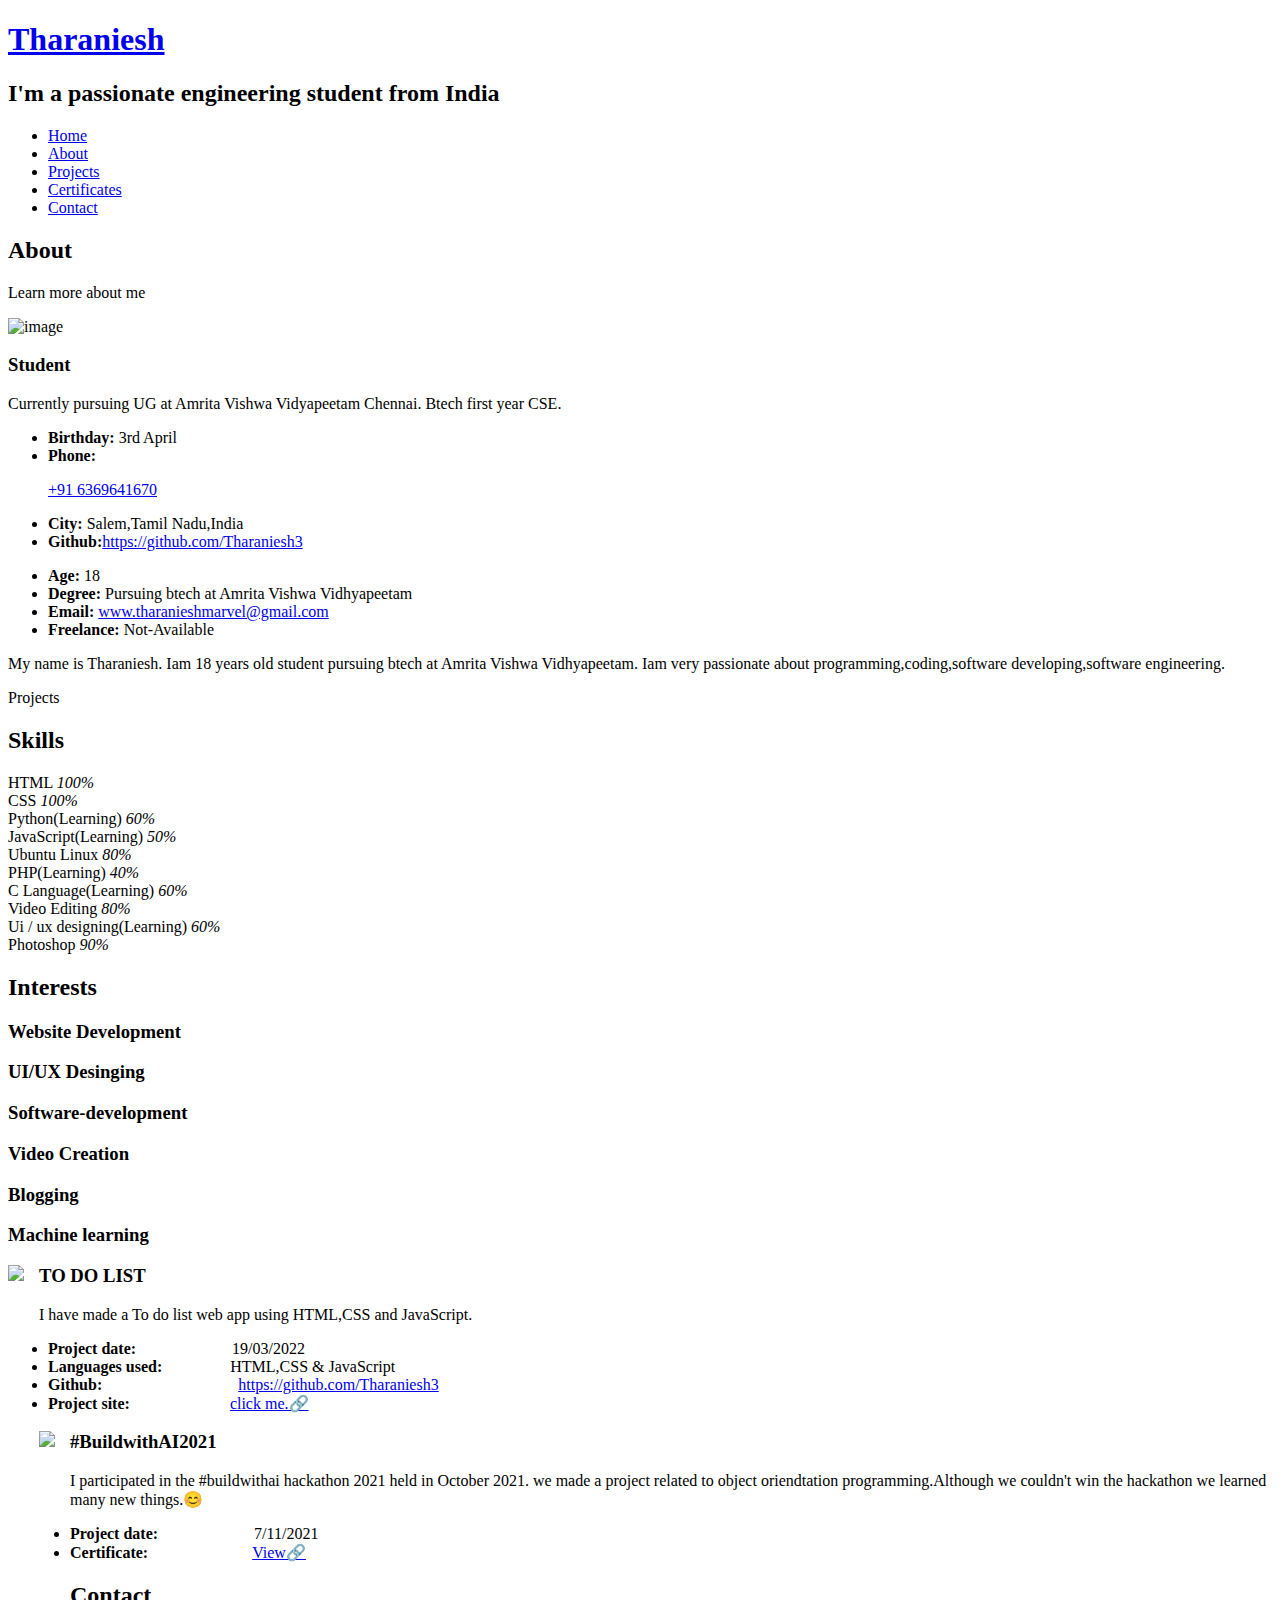
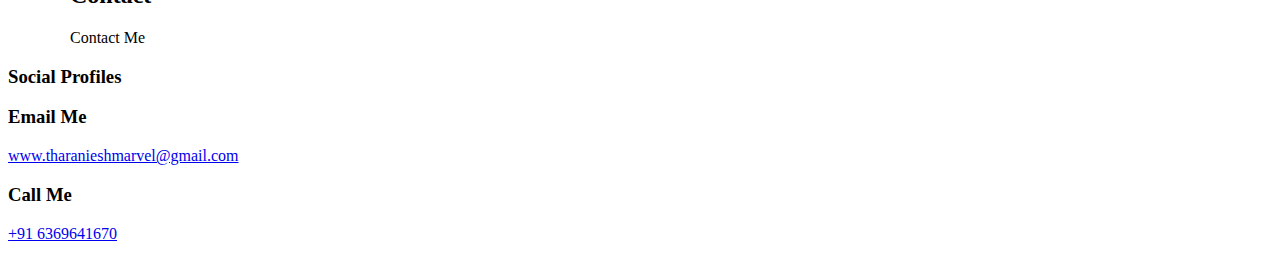
==== index.html @ e460c402 "Update index.html" ====
<!DOCTYPE html>
<html lang="en">
<head>
  <meta charset="utf-8">
  <meta content="width=device-width, initial-scale=1.0" name="viewport">
  <meta name="viewport" content="width=device-width, initial-scale=1">
  <title>Tharaniesh</title>
  <meta content="" name="description">
  <meta content="" name="keywords">
  <!-- Favicons -->
  <link href="assets/img/me.png" rel="icon">
  <link href="assets/img/me.png" rel="apple-touch-icon">
  <!-- Google Fonts -->
  <link href="https://fonts.googleapis.com/css?family=Open+Sans:300,300i,400,400i,600,600i,700,700i|Raleway:300,300i,400,400i,500,500i,600,600i,700,700i|Poppins:300,300i,400,400i,500,500i,600,600i,700,700i" rel="stylesheet">
  <!-- Vendor CSS Files -->
  <link href="assets/vendor/bootstrap/css/bootstrap.min.css" rel="stylesheet">
  <link href="assets/vendor/bootstrap-icons/bootstrap-icons.css" rel="stylesheet">
  <link href="assets/vendor/boxicons/css/boxicons.min.css" rel="stylesheet">
  <link href="assets/vendor/glightbox/css/glightbox.min.css" rel="stylesheet">
  <link href="assets/vendor/remixicon/remixicon.css" rel="stylesheet">
  <link href="assets/vendor/swiper/swiper-bundle.min.css" rel="stylesheet">
  <!-- Template Main CSS File -->
  <link href="assets/css/style.css" rel="stylesheet">
</head>
<body>
  <!-- ======= Header ======= -->
  <header id="header">
    <div class="container">
      <h1><a href="index.html">Tharaniesh</a></h1>
     <h2>I'm a passionate <span>engineering student</span> from India</h2>
      <nav id="navbar" class="navbar">
        <ul>
          <li><a class="nav-link active" href="#header">Home</a></li>
          <li><a class="nav-link" href="#about">About</a></li>
          <li><a class="nav-link" href="#projects">Projects</a></li>
          <li><a class="nav-link" href="#certificates">Certificates</a></li>
          <li><a class="nav-link" href="#contact">Contact</a></li>
        </ul>
        <i class="bi bi-list mobile-nav-toggle"></i>
      </nav><!-- .navbar -->
      <div class="social-links">
        <a href="https://www.instagram.com/__thaxx__/" class="instagram" target="_blank"><i class="bi bi-instagram"></i></a>
        <a href="https://www.linkedin.com/in/tharaniesh-p-r-1429a3171/8" class="linkedin" target="_blank"><i class="bi bi-linkedin"></i></a>
        <a href="https://mobile.twitter.com/_Tharaniesh_" class="Github" target="_blank"><i class="bi bi-twitter"></i></a>
        <a href="https://github.com/Tharaniesh3" class="Github" target="_blank"><i class="bi bi-github"></i></a>
      </div>
    </div>
  </header><!-- End Header -->
  <!-- ======= About Section ======= -->
  <section id="about" class="about">
    <!-- ======= About Me ======= -->
    <div class="about-me container">
      <div class="section-title">
        <h2>About</h2>
        <p>Learn more about me</p>
      </div>
      <div class="row">
        <div class="col-lg-4" data-aos="fade-right">
          <img src="assets/img/me.png" class="img-fluid" alt="image">
        </div>
        <div class="col-lg-8 pt-4 pt-lg-0 content" data-aos="fade-left">
          <h3>Student</h3>
          <p class="fst-italic">
            Currently pursuing UG at Amrita Vishwa Vidyapeetam Chennai. Btech first year CSE.
          </p>
          <div class="row">
            <div class="col-lg-6">
              <ul>
                <li><i class="bi bi-chevron-right"></i> <strong>Birthday:</strong> <span>3rd April</span></li>
                <li><i class="bi bi-chevron-right"></i> <strong>Phone:</strong> <span><p><a href="tel:+91 6369641670">+91 6369641670</a></p></span></li>
                <li><i class="bi bi-chevron-right"></i> <strong>City:</strong> <span>Salem,Tamil Nadu,India</span></li>
                <li><i class="bi bi-chevron-right"></i> <strong>Github:</strong><a href="https://github.com/Tharaniesh3"  target="_blank">https://github.com/Tharaniesh3</a>
              </ul>
            </div>
            <div class="col-lg-6">
              <ul>
                <li><i class="bi bi-chevron-right"></i> <strong>Age:</strong> <span>18</span></li>
                <li><i class="bi bi-chevron-right"></i> <strong>Degree:</strong> <span>Pursuing btech at Amrita Vishwa Vidhyapeetam</span></li>
                <li><i class="bi bi-chevron-right"></i> <strong>Email:</strong> <span><a href="mailto:www.tharanieshmarvel@gmail.com"  target="_blank">www.tharanieshmarvel@gmail.com</a></span></li>
                <li><i class="bi bi-chevron-right"></i> <strong>Freelance:</strong> <span>Not-Available</span></li>
                
                </span></li>
              </ul>
            </div>
          </div>
          <p>
            My name is Tharaniesh. Iam 18 years old student pursuing btech at Amrita Vishwa Vidhyapeetam. Iam very passionate about programming,coding,software developing,software engineering.
          </p>
        </div>
      </div>
    </div><!-- End About Me -->
    <!-- ======= Counts ======= -->
    <div class="counts container">
        <div class="col-lg-3 col-md-6 mt-5 mt-md-0">
          <div class="count-box">
            <i class="bi bi-journal-richtext"></i>
            <span data-purecounter-start="0" data-purecounter-end="2" data-purecounter-duration="1.5" class="purecounter"></span>
            <p>Projects</p>
          </div>
        </div>
      </div>
    </div>
    <div class="skills container">
      <div class="section-title">
        <h2>Skills</h2>
      </div>
      <div class="row skills-content">
        <div class="col-lg-6">
          <div class="progress">
            <span class="skill">HTML <i class="val">100%</i></span>
            <div class="progress-bar-wrap">
              <div class="progress-bar" role="progressbar" aria-valuenow="100" aria-valuemin="0" aria-valuemax="100"></div>
            </div>
          </div>
          <div class="progress">
            <span class="skill">CSS <i class="val">100%</i></span>
            <div class="progress-bar-wrap">
              <div class="progress-bar" role="progressbar" aria-valuenow="100" aria-valuemin="0" aria-valuemax="100"></div>
            </div>
          </div>
          <div class="progress">
            <span class="skill">Python(Learning) <i class="val">60%</i></span>
            <div class="progress-bar-wrap">
              <div class="progress-bar" role="progressbar" aria-valuenow="60" aria-valuemin="0" aria-valuemax="100"></div>
            </div>
          </div>
          <div class="progress">
            <span class="skill">JavaScript(Learning) <i class="val">50%</i></span>
            <div class="progress-bar-wrap">
              <div class="progress-bar" role="progressbar" aria-valuenow="50" aria-valuemin="0" aria-valuemax="100"></div>
            </div>
          </div>
          <div class="progress">
            <span class="skill">Ubuntu Linux <i class="val">80%</i></span>
            <div class="progress-bar-wrap">
              <div class="progress-bar" role="progressbar" aria-valuenow="80" aria-valuemin="0" aria-valuemax="100"></div>
            </div>
          </div>
        </div>
        <div class="col-lg-6">
          <div class="progress">
            <span class="skill">PHP(Learning) <i class="val">40%</i></span>
            <div class="progress-bar-wrap">
              <div class="progress-bar" role="progressbar" aria-valuenow="40" aria-valuemin="0" aria-valuemax="100"></div>
            </div>
          </div>
          <div class="progress">
            <span class="skill">C Language(Learning) <i class="val">60%</i></span>
            <div class="progress-bar-wrap">
              <div class="progress-bar" role="progressbar" aria-valuenow="60" aria-valuemin="0" aria-valuemax="100"></div>
            </div>
          </div>

          <div class="progress">
            <span class="skill">Video Editing <i class="val">80%</i></span>
            <div class="progress-bar-wrap">
              <div class="progress-bar" role="progressbar" aria-valuenow="80" aria-valuemin="0" aria-valuemax="100"></div>
            </div>
          </div>
          <div class="progress">
            <span class="skill">Ui / ux designing(Learning) <i class="val">60%</i></span>
            <div class="progress-bar-wrap">
              <div class="progress-bar" role="progressbar" aria-valuenow="60" aria-valuemin="0" aria-valuemax="100"></div>
            </div>
          </div>
          <div class="progress">
            <span class="skill">Photoshop <i class="val">90%</i></span>
            <div class="progress-bar-wrap">
              <div class="progress-bar" role="progressbar" aria-valuenow="90" aria-valuemin="0" aria-valuemax="100"></div>
            </div>
          </div>
        </div>
      </div>
    </div>
    <div class="interests container">
      <div class="section-title">
        <h2>Interests</h2>
      </div>
      <div class="row">
        <div class="col-lg-3 col-md-4">
          <div class="icon-box">
            <h3>Website Development</h3>
          </div>
        </div>
        <div class="col-lg-3 col-md-4 mt-4 mt-md-0">
          <div class="icon-box">
            <h3>UI/UX Desinging</h3>
          </div>
        </div>
        <div class="col-lg-3 col-md-4 mt-4 mt-md-0">
          <div class="icon-box">
            <h3>Software-development</h3>
          </div>
        </div>
        <div class="col-lg-3 col-md-4 mt-4 mt-lg-0">
          <div class="icon-box">
            <h3>Video Creation</h3>
          </div>
        </div>
        <div class="col-lg-3 col-md-4 mt-4">
          <div class="icon-box">
           
            <h3>Blogging</h3>
          </div>
        </div>
        <div class="col-lg-3 col-md-4 mt-4">
          <div class="icon-box">
            <h3>Machine learning</h3>
          </div>
        </div>
    </div><!-- End Interests -->
  </section>
  <section id="projects" class="projects">
      
    <div class="pro1">
      <img style="float: left; margin: 0px 15px 15px 0px;" src="assets/img/portfolio/Screenshot (1220) - Copy.png" height="200">
      <div class="col-lg-8 pt-4 pt-lg-0 content" data-aos="fade-left">
        <h3 class="titles">TO DO LIST</h3>
        <p>
          I have made a To do list web app using HTML,CSS and JavaScript.
        </p>
        <div class="row">
          <div class="col-lg-6">
            <ul>
              <li><strong>Project date:&nbsp; &nbsp; &nbsp; &nbsp; &nbsp; &nbsp; &nbsp; &nbsp; &nbsp; &nbsp; &nbsp; &nbsp;</strong> <span>19/03/2022</span></li>
              <li> <strong>Languages used: &nbsp; &nbsp; &nbsp; &nbsp; &nbsp; &nbsp; &nbsp; &nbsp;</strong> <span>HTML,CSS & JavaScript</span></li>
              <li> <strong>Github:&nbsp; &nbsp; &nbsp; &nbsp; &nbsp; &nbsp; &nbsp; &nbsp; &nbsp; &nbsp; &nbsp; &nbsp;&nbsp;&nbsp;&nbsp;&nbsp;&nbsp;&nbsp;&nbsp;&nbsp;&nbsp;&nbsp; </strong><a href="https://github.com/Tharaniesh3?tab=repositories" target="_blank">https://github.com/Tharaniesh3</a>
              <li> <strong>Project site:&nbsp; &nbsp; &nbsp; &nbsp; &nbsp; &nbsp; &nbsp; &nbsp; &nbsp; &nbsp; &nbsp;&nbsp;&nbsp;&nbsp; </strong><a href="https://tharaniesh3.github.io/To-Do-List/"  target="_blank">click me.🔗</a>
            </ul>
          </div>
        </div>
      </div>
    </div>
  </div>
  </section>
  <section id="certificates" class="certificates">
      
    <div class="pro1">
      <img style="float: left; margin: 0px 15px 15px 0px;" src="https://media-exp1.licdn.com/dms/image/C5622AQGD-vEp2nHPyA/feedshare-shrink_2048_1536/0/1647862247785?e=1651708800&v=beta&t=X2GbBbAq9dBsAeP7bjwrEmfWK5lwknw88uWRy8SA3e0" height="200">
      <div class="col-lg-8 pt-4 pt-lg-0 content" data-aos="fade-left">
        <h3 class="titles">#BuildwithAI2021</h3>
        <p>
          I participated in the #buildwithai hackathon 2021 held in October 2021. we made a project related to object oriendtation programming.Although we couldn't win the hackathon we learned many new things.😊
        </p>
        <div class="row">
          <div class="col-lg-6">
            <ul>
              <li><strong>Project date:&nbsp; &nbsp; &nbsp; &nbsp; &nbsp; &nbsp; &nbsp; &nbsp; &nbsp; &nbsp; &nbsp; &nbsp;</strong> <span>7/11/2021</span></li>
              <li> <strong>Certificate:&nbsp; &nbsp; &nbsp; &nbsp; &nbsp; &nbsp; &nbsp; &nbsp; &nbsp; &nbsp; &nbsp;&nbsp;&nbsp;&nbsp;&nbsp;&nbsp;</strong><a href="https://media-exp1.licdn.com/dms/image/C5622AQGD-vEp2nHPyA/feedshare-shrink_2048_1536/0/1647862247785?e=1651708800&v=beta&t=X2GbBbAq9dBsAeP7bjwrEmfWK5lwknw88uWRy8SA3e0">View🔗</a>
            </ul>
          </div>
        </div>
      </div>
    </div>
  </div>
</section>
   
  
  <!-- ======= Contact Section ======= -->
  <section id="contact" class="contact">
    <div class="container">
      <div class="section-title">
        <h2>Contact</h2>
        <p>Contact Me</p>
      </div>
        <div class="col-md-6 mt-4 mt-md-0 d-flex align-items-stretch">
          <div class="info-box">
            <i class="bx bx-share-alt"></i>
            <h3>Social Profiles</h3>
            <div class="social-links">
              <a href="https://www.instagram.com/__thaxx__/" class="instagram" target="_blank"><i class="bi bi-instagram"></i></a>
              <a href="https://www.linkedin.com/in/tharaniesh-p-r-1429a3171/8" class="linkedin" target="_blank"><i class="bi bi-linkedin"></i></a>
              <a href="https://mobile.twitter.com/_Tharaniesh_" class="Github" target="_blank"><i class="bi bi-twitter"></i></a>
              <a href="https://github.com/Tharaniesh3" class="Github" target="_blank"><i class="bi bi-github"></i></a>
            </div>
          </div>
        </div>
        <div class="col-md-6 mt-4 d-flex align-items-stretch">
          <div class="info-box">
            <i class="bx bx-envelope"></i>
            <h3>Email Me</h3>
            <p><a href="mailto:www.tharanieshmarvel@gmail.com"  target="_blank">www.tharanieshmarvel@gmail.com</a></p>
          </div>
        </div>
        <div class="col-md-6 mt-4 d-flex align-items-stretch">
          <div class="info-box">
            <i class="bx bx-phone-call"></i>
            <h3>Call Me</h3>
            <p><a href="tel:+91 6369641670">+91 6369641670</a></p>
          </div>
        </div>
      </div>

  </section><!-- End Contact Section -->
  <!-- Vendor JS Files -->
  <script src="assets/vendor/purecounter/purecounter.js"></script>
  <script src="assets/vendor/bootstrap/js/bootstrap.bundle.min.js"></script>
  <script src="assets/vendor/glightbox/js/glightbox.min.js"></script>
  <script src="assets/vendor/isotope-layout/isotope.pkgd.min.js"></script>
  <script src="assets/vendor/swiper/swiper-bundle.min.js"></script>
  <script src="assets/vendor/waypoints/noframework.waypoints.js"></script>
  <script src="assets/vendor/php-email-form/validate.js"></script>
  <!-- Template Main JS File -->
  <script src="assets/js/main.js"></script>
</body>
</html>
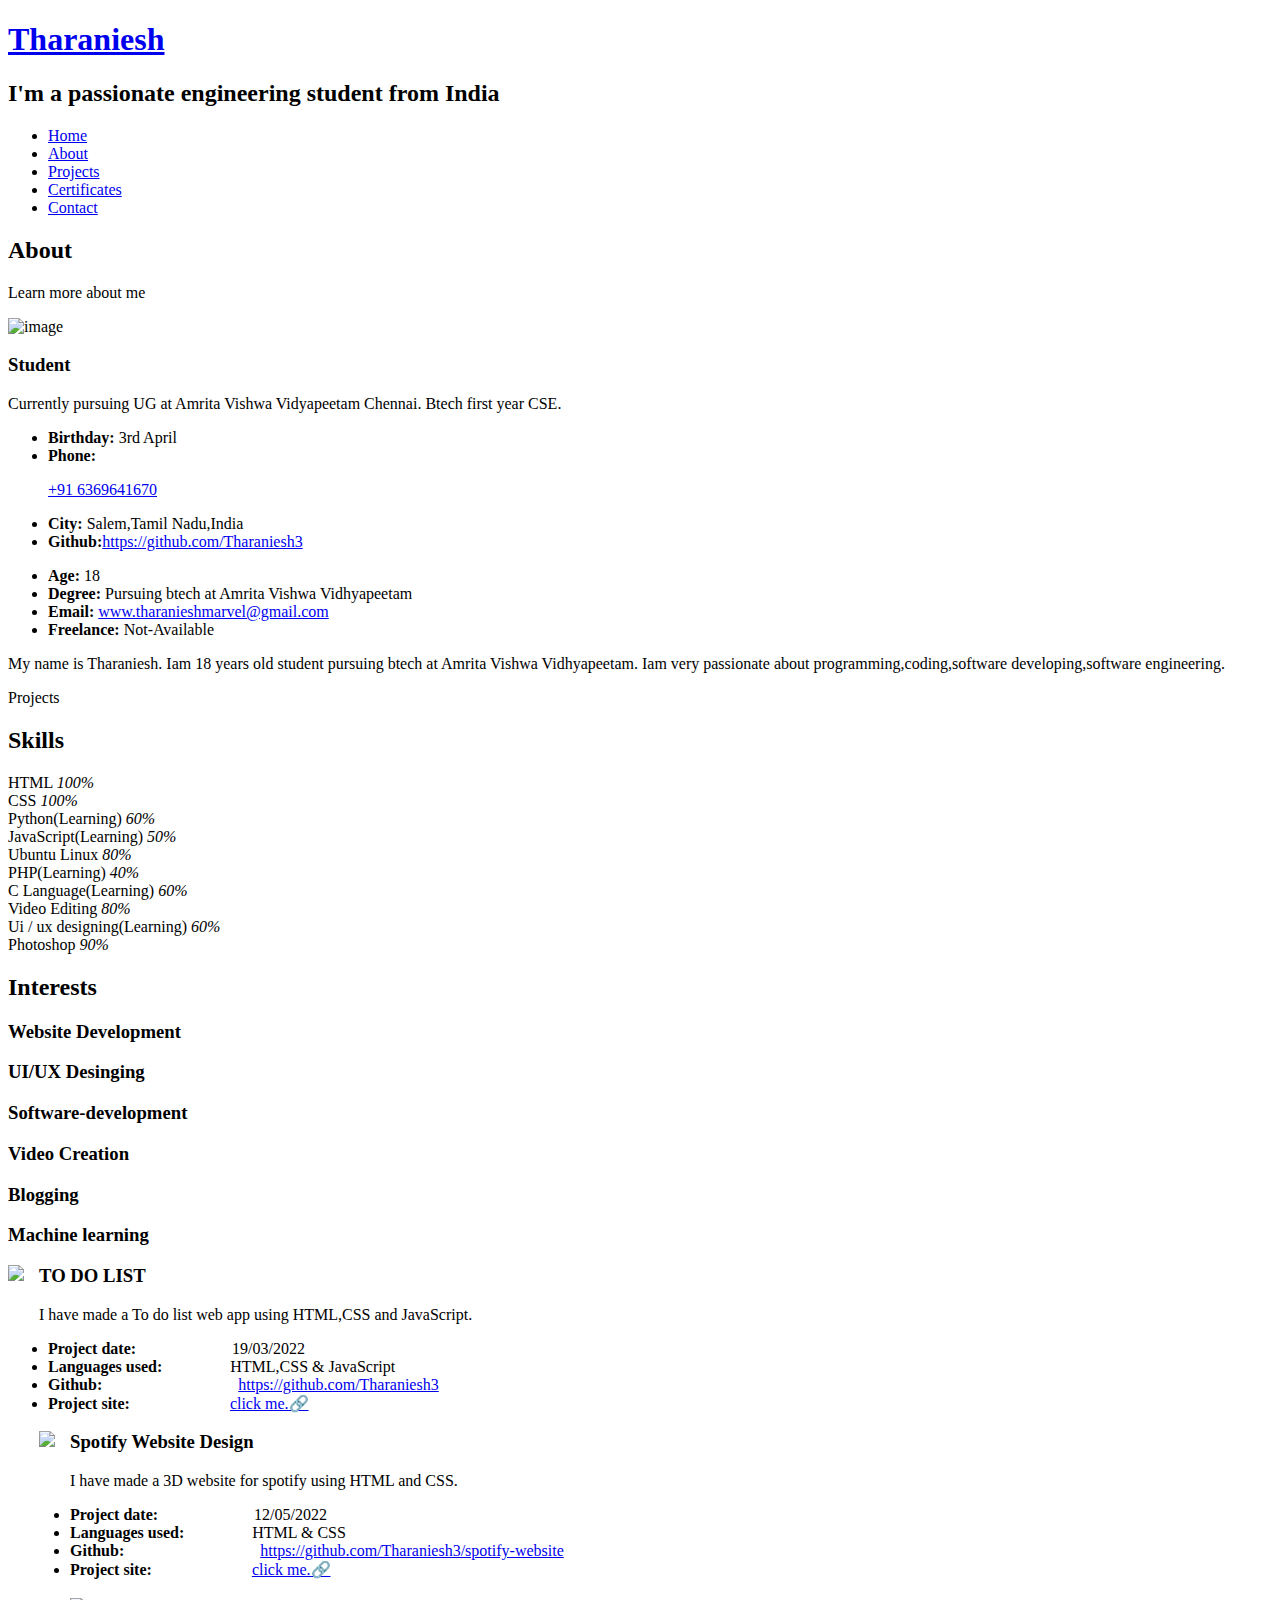
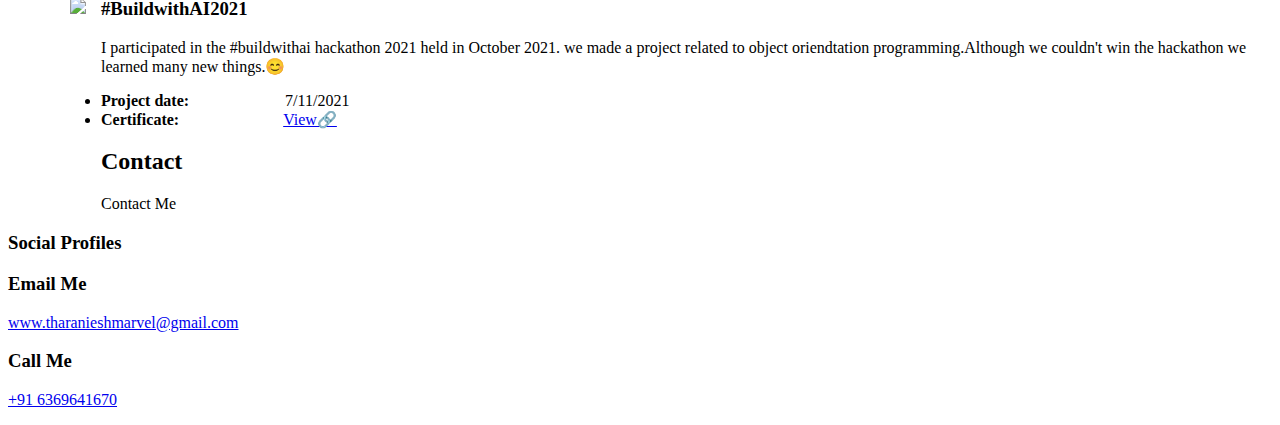
==== commit 4b9c7fc3: "Update index.html" ====
--- a/index.html
+++ b/index.html
@@ -3,7 +3,6 @@
 <head>
   <meta charset="utf-8">
   <meta content="width=device-width, initial-scale=1.0" name="viewport">
-  <meta name="viewport" content="width=device-width, initial-scale=1">
   <title>Tharaniesh</title>
   <meta content="" name="description">
   <meta content="" name="keywords">
@@ -232,11 +231,31 @@
       </div>
     </div>
   </div>
+<div class="pro1">
+      <img style="float: left; margin: 0px 15px 15px 0px;" src="assets/img/portfolio/Screenshot (1220) - Copy.png" height="200">
+      <div class="col-lg-8 pt-4 pt-lg-0 content" data-aos="fade-left">
+        <h3 class="titles">Spotify Website Design</h3>
+        <p>
+          I have made a 3D website for spotify using HTML and CSS.
+        </p>
+        <div class="row">
+          <div class="col-lg-6">
+            <ul>
+              <li><strong>Project date:&nbsp; &nbsp; &nbsp; &nbsp; &nbsp; &nbsp; &nbsp; &nbsp; &nbsp; &nbsp; &nbsp; &nbsp;</strong> <span>12/05/2022</span></li>
+              <li> <strong>Languages used: &nbsp; &nbsp; &nbsp; &nbsp; &nbsp; &nbsp; &nbsp; &nbsp;</strong> <span>HTML & CSS</span></li>
+              <li> <strong>Github:&nbsp; &nbsp; &nbsp; &nbsp; &nbsp; &nbsp; &nbsp; &nbsp; &nbsp; &nbsp; &nbsp; &nbsp;&nbsp;&nbsp;&nbsp;&nbsp;&nbsp;&nbsp;&nbsp;&nbsp;&nbsp;&nbsp; </strong><a href="https://github.com/Tharaniesh3/spotify-website" target="_blank">https://github.com/Tharaniesh3/spotify-website</a>
+              <li> <strong>Project site:&nbsp; &nbsp; &nbsp; &nbsp; &nbsp; &nbsp; &nbsp; &nbsp; &nbsp; &nbsp; &nbsp;&nbsp;&nbsp;&nbsp; </strong><a href="https://tharaniesh3.github.io/spotify-website/#card"  target="_blank">click me.🔗</a>
+            </ul>
+          </div>
+        </div>
+      </div>
+    </div>
+  </div>
   </section>
   <section id="certificates" class="certificates">
       
     <div class="pro1">
-      <img style="float: left; margin: 0px 15px 15px 0px;" src="https://media-exp1.licdn.com/dms/image/C5622AQGD-vEp2nHPyA/feedshare-shrink_2048_1536/0/1647862247785?e=1651708800&v=beta&t=X2GbBbAq9dBsAeP7bjwrEmfWK5lwknw88uWRy8SA3e0" height="200">
+      <img style="float: left; margin: 0px 15px 15px 0px;" src="https://github.com/Tharaniesh3/website/blob/main/assets/img/Certificates/%23buildwithai2022.jpg?raw=true" height="200">
       <div class="col-lg-8 pt-4 pt-lg-0 content" data-aos="fade-left">
         <h3 class="titles">#BuildwithAI2021</h3>
         <p>
@@ -246,7 +265,7 @@
           <div class="col-lg-6">
             <ul>
               <li><strong>Project date:&nbsp; &nbsp; &nbsp; &nbsp; &nbsp; &nbsp; &nbsp; &nbsp; &nbsp; &nbsp; &nbsp; &nbsp;</strong> <span>7/11/2021</span></li>
-              <li> <strong>Certificate:&nbsp; &nbsp; &nbsp; &nbsp; &nbsp; &nbsp; &nbsp; &nbsp; &nbsp; &nbsp; &nbsp;&nbsp;&nbsp;&nbsp;&nbsp;&nbsp;</strong><a href="https://media-exp1.licdn.com/dms/image/C5622AQGD-vEp2nHPyA/feedshare-shrink_2048_1536/0/1647862247785?e=1651708800&v=beta&t=X2GbBbAq9dBsAeP7bjwrEmfWK5lwknw88uWRy8SA3e0">View🔗</a>
+              <li> <strong>Certificate:&nbsp; &nbsp; &nbsp; &nbsp; &nbsp; &nbsp; &nbsp; &nbsp; &nbsp; &nbsp; &nbsp;&nbsp;&nbsp;&nbsp;&nbsp;&nbsp;</strong><a href="https://github.com/Tharaniesh3/website/blob/main/assets/img/Certificates/%23buildwithai2022.jpg?raw=true">View🔗</a>
             </ul>
           </div>
         </div>
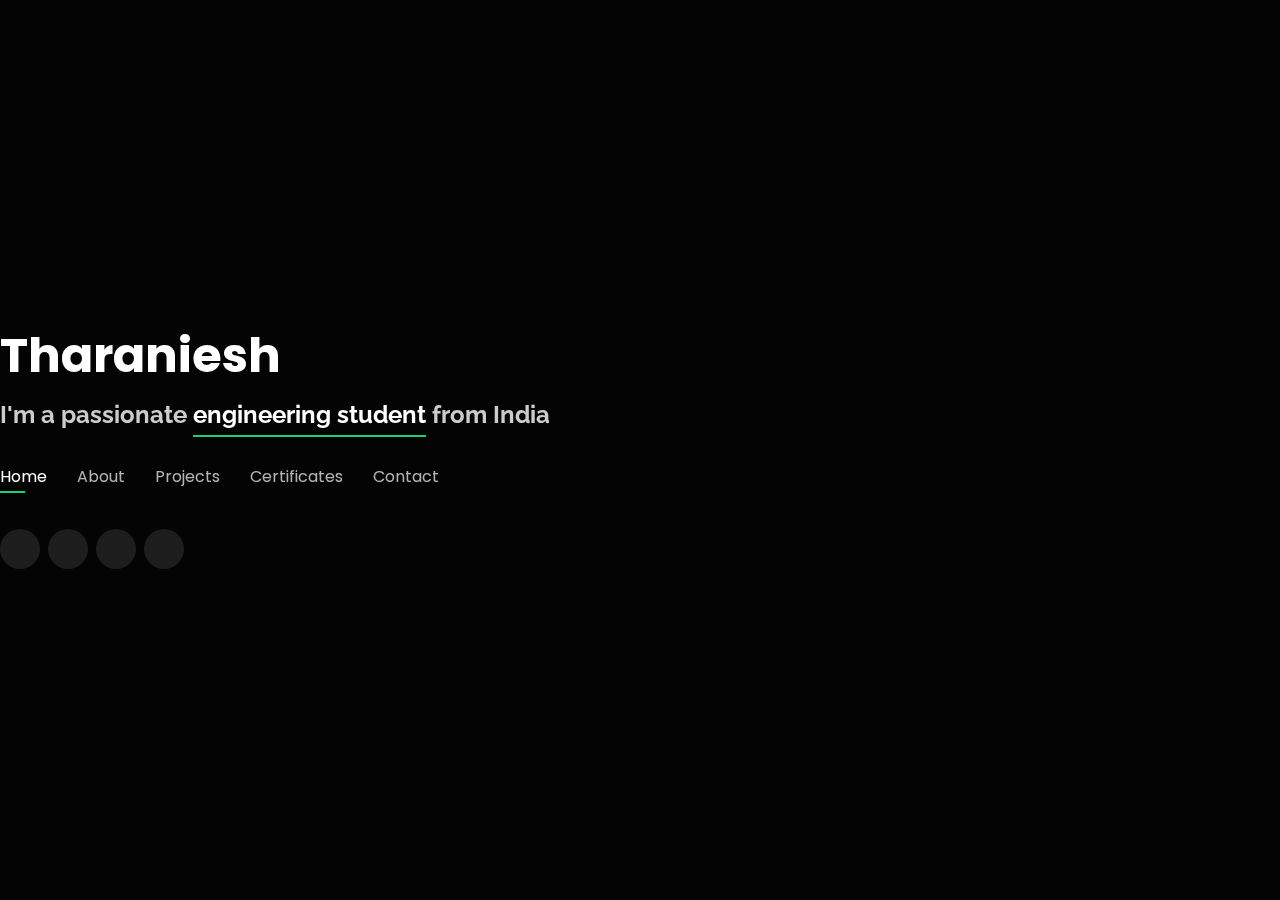
==== commit 51d72225: "Update index.html" ====
--- a/index.html
+++ b/index.html
@@ -90,15 +90,15 @@
     </div><!-- End About Me -->
     <!-- ======= Counts ======= -->
     <div class="counts container">
-        <div class="col-lg-3 col-md-6 mt-5 mt-md-0">
-          <div class="count-box">
-            <i class="bi bi-journal-richtext"></i>
-            <span data-purecounter-start="0" data-purecounter-end="2" data-purecounter-duration="1.5" class="purecounter"></span>
-            <p>Projects</p>
-          </div>
-        </div>
-      </div>
-    </div>
+      <div class="col-lg-3 col-md-6 mt-5 mt-md-0">
+        <div class="count-box">
+          <i class="bi bi-journal-richtext"></i>
+          <span data-purecounter-start="0" data-purecounter-end="7" data-purecounter-duration="1.5" class="purecounter"></span>
+          <p>Projects</p>
+        </div>
+      </div>
+    </div>
+  </div>
     <div class="skills container">
       <div class="section-title">
         <h2>Skills</h2>
@@ -106,64 +106,82 @@
       <div class="row skills-content">
         <div class="col-lg-6">
           <div class="progress">
-            <span class="skill">HTML <i class="val">100%</i></span>
+            <span class="skill">HTML <i class="val"></i></span>
             <div class="progress-bar-wrap">
               <div class="progress-bar" role="progressbar" aria-valuenow="100" aria-valuemin="0" aria-valuemax="100"></div>
             </div>
           </div>
           <div class="progress">
-            <span class="skill">CSS <i class="val">100%</i></span>
+            <span class="skill">CSS <i class="val"></i></span>
             <div class="progress-bar-wrap">
               <div class="progress-bar" role="progressbar" aria-valuenow="100" aria-valuemin="0" aria-valuemax="100"></div>
             </div>
           </div>
           <div class="progress">
-            <span class="skill">Python(Learning) <i class="val">60%</i></span>
+            <span class="skill">Python(Learning) <i class="val"></i></span>
             <div class="progress-bar-wrap">
               <div class="progress-bar" role="progressbar" aria-valuenow="60" aria-valuemin="0" aria-valuemax="100"></div>
             </div>
           </div>
           <div class="progress">
-            <span class="skill">JavaScript(Learning) <i class="val">50%</i></span>
-            <div class="progress-bar-wrap">
-              <div class="progress-bar" role="progressbar" aria-valuenow="50" aria-valuemin="0" aria-valuemax="100"></div>
-            </div>
-          </div>
-          <div class="progress">
-            <span class="skill">Ubuntu Linux <i class="val">80%</i></span>
+            <span class="skill">JavaScript(Learning) <i class="val"></i></span>
             <div class="progress-bar-wrap">
               <div class="progress-bar" role="progressbar" aria-valuenow="80" aria-valuemin="0" aria-valuemax="100"></div>
             </div>
           </div>
+          <div class="progress">
+            <span class="skill">Ubuntu Linux <i class="val"></i></span>
+            <div class="progress-bar-wrap">
+              <div class="progress-bar" role="progressbar" aria-valuenow="80" aria-valuemin="0" aria-valuemax="100"></div>
+            </div>
+          </div>
+          <div class="progress">
+            <span class="skill">C++ <i class="val"></i></span>
+            <div class="progress-bar-wrap">
+              <div class="progress-bar" role="progressbar" aria-valuenow="90" aria-valuemin="0" aria-valuemax="100"></div>
+            </div>
+          </div>
+          <div class="progress">
+            <span class="skill">SQL <i class="val"></i></span>
+            <div class="progress-bar-wrap">
+              <div class="progress-bar" role="progressbar" aria-valuenow="100" aria-valuemin="0" aria-valuemax="100"></div>
+            </div>
+          </div>
+          <div class="progress">
+            <span class="skill">JAVA<i class="val"></i></span>
+            <div class="progress-bar-wrap">
+              <div class="progress-bar" role="progressbar" aria-valuenow="75" aria-valuemin="0" aria-valuemax="100"></div>
+            </div>
+          </div>
         </div>
         <div class="col-lg-6">
           <div class="progress">
-            <span class="skill">PHP(Learning) <i class="val">40%</i></span>
+            <span class="skill">PHP(Learning) <i class="val"></i></span>
             <div class="progress-bar-wrap">
               <div class="progress-bar" role="progressbar" aria-valuenow="40" aria-valuemin="0" aria-valuemax="100"></div>
             </div>
           </div>
           <div class="progress">
-            <span class="skill">C Language(Learning) <i class="val">60%</i></span>
+            <span class="skill">C Language <i class="val"></i></span>
+            <div class="progress-bar-wrap">
+              <div class="progress-bar" role="progressbar" aria-valuenow="80" aria-valuemin="0" aria-valuemax="100"></div>
+            </div>
+          </div>
+
+          <div class="progress">
+            <span class="skill">Video Editing <i class="val"></i></span>
+            <div class="progress-bar-wrap">
+              <div class="progress-bar" role="progressbar" aria-valuenow="80" aria-valuemin="0" aria-valuemax="100"></div>
+            </div>
+          </div>
+          <div class="progress">
+            <span class="skill">Ui / ux designing(Learning) <i class="val"></i></span>
             <div class="progress-bar-wrap">
               <div class="progress-bar" role="progressbar" aria-valuenow="60" aria-valuemin="0" aria-valuemax="100"></div>
             </div>
           </div>
-
-          <div class="progress">
-            <span class="skill">Video Editing <i class="val">80%</i></span>
-            <div class="progress-bar-wrap">
-              <div class="progress-bar" role="progressbar" aria-valuenow="80" aria-valuemin="0" aria-valuemax="100"></div>
-            </div>
-          </div>
-          <div class="progress">
-            <span class="skill">Ui / ux designing(Learning) <i class="val">60%</i></span>
-            <div class="progress-bar-wrap">
-              <div class="progress-bar" role="progressbar" aria-valuenow="60" aria-valuemin="0" aria-valuemax="100"></div>
-            </div>
-          </div>
-          <div class="progress">
-            <span class="skill">Photoshop <i class="val">90%</i></span>
+          <div class="progress">
+            <span class="skill">Photoshop <i class="val"></i></span>
             <div class="progress-bar-wrap">
               <div class="progress-bar" role="progressbar" aria-valuenow="90" aria-valuemin="0" aria-valuemax="100"></div>
             </div>
@@ -223,7 +241,7 @@
             <ul>
               <li><strong>Project date:&nbsp; &nbsp; &nbsp; &nbsp; &nbsp; &nbsp; &nbsp; &nbsp; &nbsp; &nbsp; &nbsp; &nbsp;</strong> <span>19/03/2022</span></li>
               <li> <strong>Languages used: &nbsp; &nbsp; &nbsp; &nbsp; &nbsp; &nbsp; &nbsp; &nbsp;</strong> <span>HTML,CSS & JavaScript</span></li>
-              <li> <strong>Github:&nbsp; &nbsp; &nbsp; &nbsp; &nbsp; &nbsp; &nbsp; &nbsp; &nbsp; &nbsp; &nbsp; &nbsp;&nbsp;&nbsp;&nbsp;&nbsp;&nbsp;&nbsp;&nbsp;&nbsp;&nbsp;&nbsp; </strong><a href="https://github.com/Tharaniesh3?tab=repositories" target="_blank">https://github.com/Tharaniesh3</a>
+              <li> <strong>Github:&nbsp; &nbsp; &nbsp; &nbsp; &nbsp; &nbsp; &nbsp; &nbsp; &nbsp; &nbsp; &nbsp; &nbsp;&nbsp;&nbsp;&nbsp;&nbsp;&nbsp;&nbsp;&nbsp;&nbsp;&nbsp;&nbsp; </strong><a href="https://github.com/Tharaniesh3/To-Do-List" target="_blank">Github</a>
               <li> <strong>Project site:&nbsp; &nbsp; &nbsp; &nbsp; &nbsp; &nbsp; &nbsp; &nbsp; &nbsp; &nbsp; &nbsp;&nbsp;&nbsp;&nbsp; </strong><a href="https://tharaniesh3.github.io/To-Do-List/"  target="_blank">click me.🔗</a>
             </ul>
           </div>
@@ -231,26 +249,123 @@
       </div>
     </div>
   </div>
-<div class="pro1">
-      <img style="float: left; margin: 0px 15px 15px 0px;" src="assets/img/portfolio/Screenshot (1220) - Copy.png" height="200">
+<div class="pro2">
+      <img src="https://raw.githubusercontent.com/Tharaniesh3/spotify-website/main/assets/1.png" height="200px">
       <div class="col-lg-8 pt-4 pt-lg-0 content" data-aos="fade-left">
-        <h3 class="titles">Spotify Website Design</h3>
+        <h3 class="titles">&nbsp;Spotify Website Design</h3>
         <p>
-          I have made a 3D website for spotify using HTML and CSS.
+       &nbsp;&nbsp; I have made a 3D website for spotify using HTML and CSS.
         </p>
         <div class="row">
           <div class="col-lg-6">
             <ul>
               <li><strong>Project date:&nbsp; &nbsp; &nbsp; &nbsp; &nbsp; &nbsp; &nbsp; &nbsp; &nbsp; &nbsp; &nbsp; &nbsp;</strong> <span>12/05/2022</span></li>
               <li> <strong>Languages used: &nbsp; &nbsp; &nbsp; &nbsp; &nbsp; &nbsp; &nbsp; &nbsp;</strong> <span>HTML & CSS</span></li>
-              <li> <strong>Github:&nbsp; &nbsp; &nbsp; &nbsp; &nbsp; &nbsp; &nbsp; &nbsp; &nbsp; &nbsp; &nbsp; &nbsp;&nbsp;&nbsp;&nbsp;&nbsp;&nbsp;&nbsp;&nbsp;&nbsp;&nbsp;&nbsp; </strong><a href="https://github.com/Tharaniesh3/spotify-website" target="_blank">https://github.com/Tharaniesh3/spotify-website</a>
-              <li> <strong>Project site:&nbsp; &nbsp; &nbsp; &nbsp; &nbsp; &nbsp; &nbsp; &nbsp; &nbsp; &nbsp; &nbsp;&nbsp;&nbsp;&nbsp; </strong><a href="https://tharaniesh3.github.io/spotify-website/#card"  target="_blank">click me.🔗</a>
+              <li> <strong>Github:&nbsp; &nbsp; &nbsp; &nbsp; &nbsp; &nbsp; &nbsp; &nbsp; &nbsp; &nbsp; &nbsp; &nbsp;&nbsp;&nbsp;&nbsp;&nbsp;&nbsp;&nbsp;&nbsp;&nbsp;&nbsp;&nbsp; </strong><a href="https://github.com/Tharaniesh3/spotify-website" target="_blank">Github</a>
+              <li> <strong>Project site:&nbsp; &nbsp; &nbsp; &nbsp; &nbsp; &nbsp; &nbsp; &nbsp; &nbsp; &nbsp; &nbsp;&nbsp;&nbsp;&nbsp; </strong><a href="https://tharaniesh3.github.io/spotify-website/"  target="_blank">click me.🔗</a>
             </ul>
           </div>
         </div>
       </div>
     </div>
   </div>
+<div class="pro2">
+      <img src="https://raw.githubusercontent.com/Tharaniesh3/Calzy/main/calzy.png" height="200px">
+      <div class="col-lg-8 pt-4 pt-lg-0 content" data-aos="fade-left">
+        <h3 class="titles">&nbsp;Calzy</h3>
+        <p>
+       &nbsp;&nbsp; This is a simple calculator that i made using HTML,CSS and JAVASCRIPT.
+        </p>
+        <div class="row">
+          <div class="col-lg-6">
+            <ul>
+              <li><strong>Project date:&nbsp; &nbsp; &nbsp; &nbsp; &nbsp; &nbsp; &nbsp; &nbsp; &nbsp; &nbsp; &nbsp; &nbsp;</strong> <span>05/06/2022</span></li>
+              <li> <strong>Languages used: &nbsp; &nbsp; &nbsp; &nbsp; &nbsp; &nbsp; &nbsp; &nbsp;</strong> <span>HTML , CSS and JS</span></li>
+              <li> <strong>Github:&nbsp; &nbsp; &nbsp; &nbsp; &nbsp; &nbsp; &nbsp; &nbsp; &nbsp; &nbsp; &nbsp; &nbsp;&nbsp;&nbsp;&nbsp;&nbsp;&nbsp;&nbsp;&nbsp;&nbsp;&nbsp;&nbsp; </strong><a href="https://github.com/Tharaniesh3/Calzy" target="_blank">Github</a>
+              <li> <strong>Project site:&nbsp; &nbsp; &nbsp; &nbsp; &nbsp; &nbsp; &nbsp; &nbsp; &nbsp; &nbsp; &nbsp;&nbsp;&nbsp;&nbsp; </strong><a href="https://tharaniesh3.github.io/Calzy/"  target="_blank">click me.🔗</a>
+            </ul>
+          </div>
+        </div>
+      </div>
+    </div>
+  </div>
+  <div class="pro2">
+    <img src="https://raw.githubusercontent.com/Tharaniesh3/Walkie-Talkie/main/eg.png" height="200px">
+    <div class="col-lg-8 pt-4 pt-lg-0 content" data-aos="fade-left">
+      <h3 class="titles">&nbsp;Walkie-Talkie</h3>
+      <p>
+     &nbsp;&nbsp; This is a chat based application that i made using HTML , CSS and ReactJS and Socket.io.
+      </p>
+      <div class="row">
+        <div class="col-lg-6">
+          <ul>
+            <li><strong>Project date:&nbsp; &nbsp; &nbsp; &nbsp; &nbsp; &nbsp; &nbsp; &nbsp; &nbsp; &nbsp; &nbsp; &nbsp;</strong> <span>17/06/2022</span></li>
+            <li> <strong>Languages used: &nbsp; &nbsp; &nbsp; &nbsp; &nbsp; &nbsp; &nbsp; &nbsp;</strong> <span> HTML , CSS , ReactJS and Socket.io</span></li>
+            <li> <strong>Github:&nbsp; &nbsp; &nbsp; &nbsp; &nbsp; &nbsp; &nbsp; &nbsp; &nbsp; &nbsp; &nbsp; &nbsp;&nbsp;&nbsp;&nbsp;&nbsp;&nbsp;&nbsp;&nbsp;&nbsp;&nbsp;&nbsp; </strong><a href="https://github.com/Tharaniesh3/Walkie-Talkie" target="_blank">Github</a>
+            <li> <strong>Project site:&nbsp; &nbsp; &nbsp; &nbsp; &nbsp; &nbsp; &nbsp; &nbsp; &nbsp; &nbsp; &nbsp;&nbsp;&nbsp;&nbsp; </strong><a href="https://tharaniesh3.github.io/Walkie-Talkie/"  target="_blank">click me.🔗</a>
+          </ul>
+        </div>
+      </div>
+    </div>
+  </div>
+  <div class="pro2">
+    <img src="https://raw.githubusercontent.com/Tharaniesh3/greenplanet/main/assets/11.png" height="132px">
+    <div class="col-lg-8 pt-4 pt-lg-0 content" data-aos="fade-left">
+      <h3 class="titles">&nbsp;Green-Planet</h3>
+      <p>
+     &nbsp;&nbsp; This is a simple blog website that i made to raise general awareness on environmental problems using HTML and CSS.
+      </p>
+      <div class="row">
+        <div class="col-lg-6">
+          <ul>
+            <li><strong>Project date:&nbsp; &nbsp; &nbsp; &nbsp; &nbsp; &nbsp; &nbsp; &nbsp; &nbsp; &nbsp; &nbsp; &nbsp;</strong> <span>14/06/2022</span></li>
+            <li> <strong>Languages used: &nbsp; &nbsp; &nbsp; &nbsp; &nbsp; &nbsp; &nbsp; &nbsp;</strong> <span>HTML and CSS</span></li>
+            <li> <strong>Github:&nbsp; &nbsp; &nbsp; &nbsp; &nbsp; &nbsp; &nbsp; &nbsp; &nbsp; &nbsp; &nbsp; &nbsp;&nbsp;&nbsp;&nbsp;&nbsp;&nbsp;&nbsp;&nbsp;&nbsp;&nbsp;&nbsp; </strong><a href="https://github.com/Tharaniesh3/greenplanet" target="_blank">Github</a>
+            <li> <strong>Project site:&nbsp; &nbsp; &nbsp; &nbsp; &nbsp; &nbsp; &nbsp; &nbsp; &nbsp; &nbsp; &nbsp;&nbsp;&nbsp;&nbsp; </strong><a href=" https://tharaniesh3.github.io/greenplanet/"  target="_blank">click me.🔗</a>
+          </ul>
+        </div>
+      </div>
+    </div>
+  </div>
+</div>
+<div class="pro2">
+  <img src="https://raw.githubusercontent.com/Tharaniesh3/Quotesapp/main/Quotes_app.png" width="400px">
+  <div class="col-lg-8 pt-4 pt-lg-0 content" data-aos="fade-left">
+    <h3 class="titles">&nbsp;Quotes_app</h3>
+    <p>
+   &nbsp;&nbsp; I have created a simple app during my flutter course😊.This project is about fetching quote from API.🤓
+    </p>
+    <div class="row">
+      <div class="col-lg-6">
+        <ul>
+          <li><strong>Project date:&nbsp; &nbsp; &nbsp; &nbsp; &nbsp; &nbsp; &nbsp; &nbsp; &nbsp; &nbsp; &nbsp; &nbsp;</strong> <span>14/07/2022</span></li>
+          <li> <strong>Languages used: &nbsp; &nbsp; &nbsp; &nbsp; &nbsp; &nbsp; &nbsp; &nbsp;</strong> <span>Flutter(dart)</span></li>
+          <li> <strong>Github:&nbsp; &nbsp; &nbsp; &nbsp; &nbsp; &nbsp; &nbsp; &nbsp; &nbsp; &nbsp; &nbsp; &nbsp;&nbsp;&nbsp;&nbsp;&nbsp;&nbsp;&nbsp;&nbsp;&nbsp;&nbsp;&nbsp; </strong><a href="https://github.com/Tharaniesh3/Quotesapp" target="_blank">Github</a>
+        </ul>
+      </div>
+    </div>
+  </div>
+</div>
+</div>
+<div class="pro2">
+  <img src="https://raw.githubusercontent.com/Tharaniesh3/InstagramlClone-UI/main/app_demo.png" width="400px">
+  <div class="col-lg-8 pt-4 pt-lg-0 content" data-aos="fade-left">
+    <h3 class="titles">&nbsp;InstagramlClone-UI</h3>
+    <p>
+   &nbsp;&nbsp; .In this project i have created exact UI of Instagram using Flutter😊.
+    </p>
+    <div class="row">
+      <div class="col-lg-6">
+        <ul>
+          <li><strong>Project date:&nbsp; &nbsp; &nbsp; &nbsp; &nbsp; &nbsp; &nbsp; &nbsp; &nbsp; &nbsp; &nbsp; &nbsp;</strong> <span>16/07/2022</span></li>
+          <li> <strong>Languages used: &nbsp; &nbsp; &nbsp; &nbsp; &nbsp; &nbsp; &nbsp; &nbsp;</strong> <span>Flutter(dart)</span></li>
+          <li> <strong>Github:&nbsp; &nbsp; &nbsp; &nbsp; &nbsp; &nbsp; &nbsp; &nbsp; &nbsp; &nbsp; &nbsp; &nbsp;&nbsp;&nbsp;&nbsp;&nbsp;&nbsp;&nbsp;&nbsp;&nbsp;&nbsp;&nbsp; </strong><a href="https://github.com/Tharaniesh3/InstagramlClone-UI" target="_blank">Github</a>
+        </ul>
+      </div>
+    </div>
+  </div>
+</div>
+</div>
   </section>
   <section id="certificates" class="certificates">
       
@@ -272,6 +387,24 @@
       </div>
     </div>
   </div>
+<div class="pro1">
+      <img style="float: left; margin: 0px 15px 15px 0px;" src="https://raw.githubusercontent.com/Tharaniesh3/website/main/assets/img/Certificates/Flutter%20certificate.png" height="200">
+      <div class="col-lg-8 pt-4 pt-lg-0 content" data-aos="fade-left">
+        <h3 class="titles">Flutter course</h3>
+        <p>
+          I am really happy to share that I have successfully completed introduction to flutter course by simplilearn.The key takeaway from this course is that I have learned  about dart language,implementation on how to use widgets,JSON and Navigations from one page to other page.And i have also created a quote generator app by using api during this course.🤓
+        </p>
+        <div class="row">
+          <div class="col-lg-6">
+            <ul>
+              <li><strong>Project date:&nbsp; &nbsp; &nbsp; &nbsp; &nbsp; &nbsp; &nbsp; &nbsp; &nbsp; &nbsp; &nbsp; &nbsp;</strong> <span>14/07/2022</span></li>
+              <li> <strong>Certificate:&nbsp; &nbsp; &nbsp; &nbsp; &nbsp; &nbsp; &nbsp; &nbsp; &nbsp; &nbsp; &nbsp;&nbsp;&nbsp;&nbsp;&nbsp;&nbsp;</strong><a href="https://raw.githubusercontent.com/Tharaniesh3/website/main/assets/img/Certificates/Flutter%20certificate.png">View🔗</a>
+            </ul>
+          </div>
+        </div>
+      </div>
+    </div>
+  </div>
 </section>
    
   
--- a/assets/css/style.css
+++ b/assets/css/style.css
@@ -0,0 +1,1061 @@
+
+*{
+  margin: 0;
+  padding: 0;
+  box-sizing: border-box;
+}
+body {
+  font-family: "Open Sans", sans-serif;
+  background-color: #040404;
+  color: #fff;
+  position: relative;
+  background: transparent;
+}
+@media screen and (max-width: 800px) {
+  .leftcolumn, .rightcolumn {   
+    width: 100%;
+    padding: 0;
+  }
+}
+
+/* Responsive layout - when the screen is less than 400px wide, make the navigation links stack on top of each other instead of next to each other */
+@media screen and (max-width: 400px) {
+  .topnav a {
+    float: none;
+    width: 100%;
+  }
+}
+body::before {
+  content: "";
+  position: fixed;
+  background: #040404 url("../img/bg.jpg") top right no-repeat;
+  background-size: cover;
+  left: 0;
+  right: 0;
+  top: 0;
+  height: 100vh;
+  z-index: -1;
+}
+@media (min-width: 1024px) {
+  body::before {
+    background-attachment: fixed;
+  }
+}
+
+a {
+  color: #18d26e;
+  text-decoration: none;
+}
+
+a:hover {
+  color: #35e888;
+  text-decoration: none;
+}
+
+h1, h2, h3, h4, h5, h6 {
+  font-family: "Raleway", sans-serif;
+}
+
+/*--------------------------------------------------------------
+# Header
+--------------------------------------------------------------*/
+#header {
+  transition: ease-in-out 0.3s;
+  position: relative;
+  height: 100vh;
+  display: flex;
+  align-items: center;
+  z-index: 997;
+  overflow-y: auto;
+}
+#header * {
+  transition: ease-in-out 0.3s;
+}
+#header h1 {
+  font-size: 48px;
+  margin: 0;
+  padding: 0;
+  line-height: 1;
+  font-weight: 700;
+  font-family: "Poppins", sans-serif;
+}
+#header h1 a, #header h1 a:hover {
+  color: #fff;
+  line-height: 1;
+  display: inline-block;
+}
+#header h2 {
+  font-size: 24px;
+  margin-top: 20px;
+  color: rgba(255, 255, 255, 0.8);
+}
+#header h2 span {
+  color: #fff;
+  border-bottom: 2px solid #18d26e;
+  padding-bottom: 6px;
+}
+#header img {
+  padding: 0;
+  margin: 0;
+}
+#header .social-links {
+  margin-top: 40px;
+  display: flex;
+}
+#header .social-links a {
+  font-size: 16px;
+  display: flex;
+  justify-content: center;
+  align-items: center;
+  background: rgba(255, 255, 255, 0.1);
+  color: #fff;
+  line-height: 1;
+  margin-right: 8px;
+  border-radius: 50%;
+  width: 40px;
+  height: 40px;
+}
+#header .social-links a:hover {
+  background: #18d26e;
+}
+@media (max-width: 992px) {
+  #header h1 {
+    font-size: 36px;
+  }
+  #header h2 {
+    font-size: 20px;
+    line-height: 30px;
+  }
+  #header .social-links {
+    margin-top: 15px;
+  }
+  #header .container {
+    display: flex;
+    flex-direction: column;
+    align-items: center;
+  }
+}
+
+/* Header Top */
+#header.header-top {
+  height: 80px;
+  position: fixed;
+  left: 0;
+  top: 0;
+  right: 0;
+  background: rgba(0, 0, 0, 0.9);
+}
+#header.header-top .social-links, #header.header-top h2 {
+  display: none;
+}
+#header.header-top h1 {
+  margin-right: auto;
+  font-size: 36px;
+}
+#header.header-top .container {
+  display: flex;
+  align-items: center;
+}
+#header.header-top .navbar {
+  margin: 0;
+}
+@media (max-width: 768px) {
+  #header.header-top {
+    height: 60px;
+  }
+  #header.header-top h1 {
+    font-size: 26px;
+  }
+}
+
+/*--------------------------------------------------------------
+# Navigation Menu
+--------------------------------------------------------------*/
+/**
+* Desktop Navigation 
+*/
+.navbar {
+  padding: 0;
+  margin-top: 35px;
+}
+.navbar ul {
+  margin: 0;
+  padding: 0;
+  display: flex;
+  list-style: none;
+  align-items: center;
+}
+.navbar li {
+  position: relative;
+}
+.navbar li + li {
+  margin-left: 30px;
+}
+.navbar a, .navbar a:focus {
+  display: flex;
+  align-items: center;
+  justify-content: space-between;
+  padding: 0;
+  font-family: "Poppins", sans-serif;
+  font-size: 16px;
+  font-weight: 400;
+  color: rgba(255, 255, 255, 0.7);
+  white-space: nowrap;
+  transition: 0.3s;
+}
+.navbar a i, .navbar a:focus i {
+  font-size: 12px;
+  line-height: 0;
+  margin-left: 5px;
+}
+.navbar a:before {
+  content: "";
+  position: absolute;
+  width: 0;
+  height: 2px;
+  bottom: -4px;
+  left: 0;
+  background-color: #18d26e;
+  visibility: hidden;
+  width: 0px;
+  transition: all 0.3s ease-in-out 0s;
+}
+.navbar a:hover:before, .navbar li:hover > a:before, .navbar .active:before {
+  visibility: visible;
+  width: 25px;
+}
+.navbar a:hover, .navbar .active, .navbar .active:focus, .navbar li:hover > a {
+  color: #fff;
+}
+
+/**
+* Mobile Navigation 
+*/
+.mobile-nav-toggle {
+  color: #fff;
+  font-size: 28px;
+  cursor: pointer;
+  display: none;
+  line-height: 0;
+  transition: 0.5s;
+  position: fixed;
+  right: 15px;
+  top: 15px;
+}
+
+@media (max-width: 991px) {
+  .mobile-nav-toggle {
+    display: block;
+  }
+
+  .navbar ul {
+    display: none;
+  }
+}
+.navbar-mobile {
+  position: fixed;
+  overflow: hidden;
+  top: 0;
+  right: 0;
+  left: 0;
+  bottom: 0;
+  background: rgba(0, 0, 0, 0.9);
+  transition: 0.3s;
+  z-index: 999;
+  margin-top: 0;
+}
+.navbar-mobile .mobile-nav-toggle {
+  position: absolute;
+  top: 15px;
+  right: 15px;
+}
+.navbar-mobile ul {
+  display: block;
+  position: absolute;
+  top: 55px;
+  right: 15px;
+  bottom: 45px;
+  left: 15px;
+  padding: 10px 0;
+  overflow-y: auto;
+  transition: 0.3s;
+  border: 2px solid rgba(255, 255, 255, 0.2);
+}
+.navbar-mobile li {
+  padding: 12px 20px;
+}
+.navbar-mobile li + li {
+  margin: 0;
+}
+.navbar-mobile a, .navbar-mobile a:focus {
+  font-size: 16px;
+  position: relative;
+}
+
+/*--------------------------------------------------------------
+# Sections General
+--------------------------------------------------------------*/
+section {
+  overflow: hidden;
+  position: absolute;
+  width: 100%;
+  top: 140px;
+  bottom: 100%;
+  opacity: 0;
+  transition: ease-in-out 0.4s;
+  z-index: 2;
+}
+section.section-show {
+  top: 100px;
+  bottom: auto;
+  opacity: 1;
+  padding-bottom: 45px;
+}
+section .container {
+  background: rgba(0, 0, 0, 0.9);
+  padding: 30px;
+}
+@media (max-width: 768px) {
+  section {
+    top: 120px;
+  }
+  section.section-show {
+    top: 80px;
+  }
+}
+
+.section-title h2 {
+  font-size: 14px;
+  font-weight: 500;
+  padding: 0;
+  line-height: 1px;
+  margin: 0 0 20px 0;
+  letter-spacing: 2px;
+  text-transform: uppercase;
+  color: #aaaaaa;
+  font-family: "Poppins", sans-serif;
+}
+.section-title h2::after {
+  content: "";
+  width: 120px;
+  height: 1px;
+  display: inline-block;
+  background: #4ceb95;
+  margin: 4px 10px;
+}
+.section-title p {
+  margin: 0;
+  margin: -15px 0 15px 0;
+  font-size: 36px;
+  font-weight: 700;
+  text-transform: uppercase;
+  font-family: "Poppins", sans-serif;
+  color: #fff;
+}
+
+/*--------------------------------------------------------------
+# About
+--------------------------------------------------------------*/
+.about-me .content h3 {
+  font-weight: 700;
+  font-size: 26px;
+  color: #18d26e;
+}
+.about-me .content ul {
+  list-style: none;
+  padding: 0;
+}
+.about-me .content ul li {
+  margin-bottom: 20px;
+  display: flex;
+  align-items: center;
+}
+.about-me .content ul strong {
+  margin-right: 10px;
+}
+.about-me .content ul i {
+  font-size: 16px;
+  margin-right: 5px;
+  color: #18d26e;
+  line-height: 0;
+}
+.about-me .content p:last-child {
+  margin-bottom: 0;
+}
+
+/*--------------------------------------------------------------
+# Counts
+--------------------------------------------------------------*/
+.counts {
+  padding: 70px 0 60px;
+}
+.counts .count-box {
+  padding: 30px 30px 25px 30px;
+  width: 100%;
+  position: relative;
+  text-align: center;
+  background: rgba(255, 255, 255, 0.08);
+}
+.counts .count-box i {
+  position: absolute;
+  top: -25px;
+  left: 50%;
+  transform: translateX(-50%);
+  font-size: 24px;
+  background: rgba(255, 255, 255, 0.1);
+  padding: 12px;
+  color: #18d26e;
+  border-radius: 50px;
+  line-height: 0;
+}
+.counts .count-box span {
+  font-size: 36px;
+  display: block;
+  font-weight: 600;
+  color: #fff;
+}
+.counts .count-box p {
+  padding: 0;
+  margin: 0;
+  font-family: "Raleway", sans-serif;
+  font-size: 14px;
+}
+
+/*--------------------------------------------------------------
+# Skills
+--------------------------------------------------------------*/
+.skills .progress {
+  height: 60px;
+  display: block;
+  background: none;
+  border-radius: 0;
+}
+.skills .progress .skill {
+  padding: 10px 0;
+  margin: 0;
+  text-transform: uppercase;
+  display: block;
+  font-weight: 600;
+  font-family: "Poppins", sans-serif;
+  color: #fff;
+}
+.skills .progress .skill .val {
+  float: right;
+  font-style: normal;
+}
+.skills .progress-bar-wrap {
+  background: rgba(255, 255, 255, 0.2);
+}
+.skills .progress-bar {
+  width: 1px;
+  height: 10px;
+  transition: 0.9s;
+  background-color: #18d26e;
+}
+
+/*--------------------------------------------------------------
+# Interests
+--------------------------------------------------------------*/
+.interests .icon-box {
+  display: flex;
+  align-items: center;
+  padding: 20px;
+  background: rgba(255, 255, 255, 0.08);
+  transition: ease-in-out 0.3s;
+}
+.interests .icon-box i {
+  font-size: 32px;
+  padding-right: 10px;
+  line-height: 1;
+}
+.interests .icon-box h3 {
+  font-weight: 700;
+  margin: 0;
+  padding: 0;
+  line-height: 1;
+  font-size: 16px;
+  color: #fff;
+}
+.interests .icon-box:hover {
+  background: rgba(255, 255, 255, 0.12);
+}
+
+/*--------------------------------------------------------------
+# Testimonials
+--------------------------------------------------------------*/
+.testimonials .testimonials-carousel, .testimonials .testimonials-slider {
+  overflow: hidden;
+}
+.testimonials .testimonial-item {
+  box-sizing: content-box;
+  min-height: 320px;
+}
+.testimonials .testimonial-item .testimonial-img {
+  width: 90px;
+  border-radius: 50%;
+  margin: -40px 0 0 40px;
+  position: relative;
+  z-index: 2;
+  border: 6px solid rgba(255, 255, 255, 0.12);
+}
+.testimonials .testimonial-item h3 {
+  font-size: 18px;
+  font-weight: bold;
+  margin: 10px 0 5px 45px;
+  color: #fff;
+}
+.testimonials .testimonial-item h4 {
+  font-size: 14px;
+  color: #999;
+  margin: 0 0 0 45px;
+}
+.testimonials .testimonial-item .quote-icon-left, .testimonials .testimonial-item .quote-icon-right {
+  color: rgba(255, 255, 255, 0.25);
+  font-size: 26px;
+}
+.testimonials .testimonial-item .quote-icon-left {
+  display: inline-block;
+  left: -5px;
+  position: relative;
+}
+.testimonials .testimonial-item .quote-icon-right {
+  display: inline-block;
+  right: -5px;
+  position: relative;
+  top: 10px;
+}
+.testimonials .testimonial-item p {
+  font-style: italic;
+  margin: 0 15px 0 15px;
+  padding: 20px 20px 60px 20px;
+  background: rgba(255, 255, 255, 0.1);
+  position: relative;
+  border-radius: 6px;
+  position: relative;
+  z-index: 1;
+}
+.testimonials .swiper-pagination {
+  margin-top: 20px;
+  position: relative;
+}
+.testimonials .swiper-pagination .swiper-pagination-bullet {
+  width: 12px;
+  height: 12px;
+  opacity: 1;
+  background-color: rgba(255, 255, 255, 0.3);
+}
+.testimonials .swiper-pagination .swiper-pagination-bullet-active {
+  background-color: #18d26e;
+}
+
+/*--------------------------------------------------------------
+# Resume
+--------------------------------------------------------------*/
+.resume .resume-title {
+  font-size: 26px;
+  font-weight: 700;
+  margin-top: 20px;
+  margin-bottom: 20px;
+  color: #fff;
+}
+.resume .resume-item {
+  padding: 0 0 20px 20px;
+  margin-top: -2px;
+  border-left: 2px solid rgba(255, 255, 255, 0.2);
+  position: relative;
+}
+.resume .resume-item h4 {
+  line-height: 18px;
+  font-size: 18px;
+  font-weight: 600;
+  text-transform: uppercase;
+  font-family: "Poppins", sans-serif;
+  color: #18d26e;
+  margin-bottom: 10px;
+}
+.resume .resume-item h5 {
+  font-size: 16px;
+  background: rgba(255, 255, 255, 0.15);
+  padding: 5px 15px;
+  display: inline-block;
+  font-weight: 600;
+  margin-bottom: 10px;
+}
+.resume .resume-item ul {
+  padding-left: 20px;
+}
+.resume .resume-item ul li {
+  padding-bottom: 10px;
+}
+.resume .resume-item:last-child {
+  padding-bottom: 0;
+}
+.resume .resume-item::before {
+  content: "";
+  position: absolute;
+  width: 16px;
+  height: 16px;
+  border-radius: 50px;
+  left: -9px;
+  top: 0;
+  background: #18d26e;
+  border: 2px solid #18d26e;
+}
+
+/*--------------------------------------------------------------
+# Services
+--------------------------------------------------------------*/
+.services .icon-box {
+  text-align: center;
+  background: rgba(204, 204, 204, 0.1);
+  padding: 80px 20px;
+  transition: all ease-in-out 0.3s;
+}
+.services .icon-box .icon {
+  margin: 0 auto;
+  width: 64px;
+  height: 64px;
+  background: #18d26e;
+  border-radius: 5px;
+  transition: all 0.3s ease-out 0s;
+  display: flex;
+  align-items: center;
+  justify-content: center;
+  margin-bottom: 20px;
+  transform-style: preserve-3d;
+}
+.services .icon-box .icon i {
+  color: #fff;
+  font-size: 28px;
+}
+.services .icon-box .icon::before {
+  position: absolute;
+  content: "";
+  left: -8px;
+  top: -8px;
+  height: 100%;
+  width: 100%;
+  background: rgba(255, 255, 255, 0.15);
+  border-radius: 5px;
+  transition: all 0.3s ease-out 0s;
+  transform: translateZ(-1px);
+}
+.services .icon-box h4 {
+  font-weight: 700;
+  margin-bottom: 15px;
+  font-size: 24px;
+}
+.services .icon-box h4 a {
+  color: #fff;
+}
+.services .icon-box p {
+  line-height: 24px;
+  font-size: 14px;
+  margin-bottom: 0;
+}
+.services .icon-box:hover {
+  background: #18d26e;
+  border-color: #18d26e;
+}
+.services .icon-box:hover .icon {
+  background: #fff;
+}
+.services .icon-box:hover .icon i {
+  color: #18d26e;
+}
+.services .icon-box:hover .icon::before {
+  background: #35e888;
+}
+.services .icon-box:hover h4 a, .services .icon-box:hover p {
+  color: #fff;
+}
+
+/*--------------------------------------------------------------
+# Portfolio
+--------------------------------------------------------------*/
+.portfolio .portfolio-item {
+  margin-bottom: 30px;
+}
+.portfolio #portfolio-flters {
+  padding: 0;
+  margin: 0 auto 15px auto;
+  list-style: none;
+  text-align: center;
+  border-radius: 50px;
+  padding: 2px 15px;
+}
+.portfolio #portfolio-flters li {
+  cursor: pointer;
+  display: inline-block;
+  padding: 8px 16px 10px 16px;
+  font-size: 14px;
+  font-weight: 600;
+  line-height: 1;
+  text-transform: uppercase;
+  color: #fff;
+  background: rgba(255, 255, 255, 0.1);
+  margin: 0 3px 10px 3px;
+  transition: all 0.3s ease-in-out;
+  border-radius: 4px;
+}
+.portfolio #portfolio-flters li:hover, .portfolio #portfolio-flters li.filter-active {
+  background: #18d26e;
+}
+.portfolio #portfolio-flters li:last-child {
+  margin-right: 0;
+}
+.portfolio .portfolio-wrap {
+  transition: 0.3s;
+  position: relative;
+  overflow: hidden;
+  z-index: 1;
+  background: rgba(0, 0, 0, 0.6);
+}
+.portfolio .portfolio-wrap::before {
+  content: "";
+  background: rgba(0, 0, 0, 0.6);
+  position: absolute;
+  left: 30px;
+  right: 30px;
+  top: 30px;
+  bottom: 30px;
+  transition: all ease-in-out 0.3s;
+  z-index: 2;
+  opacity: 0;
+}
+.portfolio .portfolio-wrap .portfolio-info {
+  opacity: 0;
+  position: absolute;
+  top: 0;
+  left: 0;
+  right: 0;
+  bottom: 0;
+  text-align: center;
+  z-index: 3;
+  transition: all ease-in-out 0.3s;
+  display: flex;
+  flex-direction: column;
+  justify-content: center;
+  align-items: center;
+}
+.portfolio .portfolio-wrap .portfolio-info::before {
+  display: block;
+  content: "";
+  width: 48px;
+  height: 48px;
+  position: absolute;
+  top: 35px;
+  left: 35px;
+  border-top: 3px solid #fff;
+  border-left: 3px solid #fff;
+  transition: all 0.5s ease 0s;
+  z-index: 9994;
+}
+.portfolio .portfolio-wrap .portfolio-info::after {
+  display: block;
+  content: "";
+  width: 48px;
+  height: 48px;
+  position: absolute;
+  bottom: 35px;
+  right: 35px;
+  border-bottom: 3px solid #fff;
+  border-right: 3px solid #fff;
+  transition: all 0.5s ease 0s;
+  z-index: 9994;
+}
+.portfolio .portfolio-wrap .portfolio-info h4 {
+  font-size: 20px;
+  color: #fff;
+  font-weight: 600;
+}
+.portfolio .portfolio-wrap .portfolio-info p {
+  color: #ffffff;
+  font-size: 14px;
+  text-transform: uppercase;
+  padding: 0;
+  margin: 0;
+}
+.portfolio .portfolio-wrap .portfolio-links {
+  text-align: center;
+  z-index: 4;
+}
+.portfolio .portfolio-wrap .portfolio-links a {
+  color: #fff;
+  margin: 0 2px;
+  font-size: 28px;
+  display: inline-block;
+  transition: 0.3s;
+}
+.portfolio .portfolio-wrap .portfolio-links a:hover {
+  color: #63eda3;
+}
+.portfolio .portfolio-wrap:hover::before {
+  top: 0;
+  left: 0;
+  right: 0;
+  bottom: 0;
+  opacity: 1;
+}
+.portfolio .portfolio-wrap:hover .portfolio-info {
+  opacity: 1;
+}
+.portfolio .portfolio-wrap:hover .portfolio-info::before {
+  top: 15px;
+  left: 15px;
+}
+.portfolio .portfolio-wrap:hover .portfolio-info::after {
+  bottom: 15px;
+  right: 15px;
+}
+
+/*--------------------------------------------------------------
+# Portfolio Details
+--------------------------------------------------------------*/
+.portfolio-details {
+  padding-top: 40px;
+  background: rgba(0, 0, 0, 0.8);
+  position: fixed;
+  left: 0;
+  right: 0;
+  top: 0;
+  bottom: 0;
+  overflow-y: auto;
+}
+.portfolio-details .container {
+  padding-top: 20px;
+  padding-bottom: 40px;
+}
+.portfolio-details .portfolio-title {
+  font-size: 26px;
+  font-weight: 700;
+  margin-bottom: 20px;
+}
+.portfolio-details .portfolio-info {
+  padding-top: 45px;
+}
+.portfolio-details .portfolio-info h3 {
+  font-size: 22px;
+  font-weight: 400;
+  margin-bottom: 20px;
+}
+.portfolio-details .portfolio-info ul {
+  list-style: none;
+  padding: 0;
+  font-size: 15px;
+}
+.portfolio-details .portfolio-info ul li + li {
+  margin-top: 10px;
+}
+.portfolio-details .portfolio-info p {
+  font-size: 15px;
+  padding: 15px 0 0 0;
+}
+@media (max-width: 992px) {
+  .portfolio-details .portfolio-info {
+    padding-top: 20px;
+  }
+}
+.portfolio-details .swiper-pagination {
+  margin-top: 20px;
+  position: relative;
+}
+.portfolio-details .swiper-pagination .swiper-pagination-bullet {
+  width: 12px;
+  height: 12px;
+  opacity: 1;
+  background-color: rgba(255, 255, 255, 0.3);
+}
+.portfolio-details .swiper-pagination .swiper-pagination-bullet-active {
+  background-color: #18d26e;
+}
+
+/*--------------------------------------------------------------
+# Contact
+--------------------------------------------------------------*/
+.contact .info-box {
+  color: #444444;
+  padding: 20px;
+  width: 100%;
+  background: rgba(255, 255, 255, 0.08);
+}
+.contact .info-box i.bx {
+  font-size: 24px;
+  color: #18d26e;
+  border-radius: 50%;
+  padding: 14px;
+  float: left;
+  background: rgba(255, 255, 255, 0.1);
+}
+.contact .info-box h3 {
+  font-size: 20px;
+  color: rgba(255, 255, 255, 0.5);
+  font-weight: 700;
+  margin: 10px 0 8px 68px;
+}
+.contact .info-box p {
+  padding: 0;
+  color: #fff;
+  line-height: 24px;
+  font-size: 14px;
+  margin: 0 0 0 68px;
+}
+.contact .info-box .social-links {
+  margin: 5px 0 0 68px;
+  display: flex;
+}
+.contact .info-box .social-links a {
+  font-size: 18px;
+  display: inline-block;
+  color: #fff;
+  line-height: 1;
+  margin-right: 12px;
+  transition: 0.3s;
+}
+.contact .info-box .social-links a:hover {
+  color: #18d26e;
+}
+.contact .php-email-form {
+  padding: 30px;
+  background: rgba(255, 255, 255, 0.08);
+}
+.contact .php-email-form .error-message {
+  display: none;
+  background: rgba(255, 255, 255, 0.08);
+  background: #ed3c0d;
+  text-align: left;
+  padding: 15px;
+  font-weight: 600;
+}
+.contact .php-email-form .error-message br + br {
+  margin-top: 25px;
+}
+.contact .php-email-form .sent-message {
+  display: none;
+  background: rgba(255, 255, 255, 0.08);
+  background: #18d26e;
+  text-align: center;
+  padding: 15px;
+  font-weight: 600;
+}
+.contact .php-email-form .loading {
+  display: none;
+  background: rgba(255, 255, 255, 0.08);
+  text-align: center;
+  padding: 15px;
+}
+.contact .php-email-form .loading:before {
+  content: "";
+  display: inline-block;
+  border-radius: 50%;
+  width: 24px;
+  height: 24px;
+  margin: 0 10px -6px 0;
+  border: 3px solid #18d26e;
+  border-top-color: #eee;
+  -webkit-animation: animate-loading 1s linear infinite;
+  animation: animate-loading 1s linear infinite;
+}
+.contact .php-email-form input, .contact .php-email-form textarea {
+  border-radius: 0;
+  box-shadow: none;
+  font-size: 14px;
+  background: rgba(255, 255, 255, 0.08);
+  border: 0;
+  transition: 0.3s;
+  color: #fff;
+}
+.contact .php-email-form input:focus, .contact .php-email-form textarea:focus {
+  background-color: rgba(255, 255, 255, 0.11);
+}
+.contact .php-email-form input::-moz-placeholder, .contact .php-email-form textarea::-moz-placeholder {
+  color: rgba(255, 255, 255, 0.3);
+  opacity: 1;
+}
+.contact .php-email-form input::placeholder, .contact .php-email-form textarea::placeholder {
+  color: rgba(255, 255, 255, 0.3);
+  opacity: 1;
+}
+.contact .php-email-form input {
+  padding: 10px 15px;
+}
+.contact .php-email-form textarea {
+  padding: 12px 15px;
+}
+.contact .php-email-form button[type=submit] {
+  background: #18d26e;
+  border: 0;
+  padding: 10px 30px;
+  color: #fff;
+  transition: 0.4s;
+  border-radius: 4px;
+}
+.contact .php-email-form button[type=submit]:hover {
+  background: #15bb62;
+}
+@-webkit-keyframes animate-loading {
+  0% {
+    transform: rotate(0deg);
+  }
+  100% {
+    transform: rotate(360deg);
+  }
+}
+@keyframes animate-loading {
+  0% {
+    transform: rotate(0deg);
+  }
+  100% {
+    transform: rotate(360deg);
+  }
+}
+
+
+
+.projects .info-box {
+  color: #444444;
+  padding: 20px;
+  width: 100%;
+  background: rgba(255, 255, 255, 0.08);
+}
+.projects .info-box i.bx {
+  font-size: 24px;
+  color: #18d26e;
+  border-radius: 50%;
+  padding: 14px;
+  float: left;
+  background: rgba(255, 255, 255, 0.1);
+}
+.certificates .info-box {
+  color: #444444;
+  padding: 20px;
+  width: 100%;
+  background: rgba(255, 255, 255, 0.08);
+}
+.certificates .info-box i.bx {
+  font-size: 24px;
+  color: #18d26e;
+  border-radius: 50%;
+  padding: 14px;
+  float: left;
+  background: rgba(255, 255, 255, 0.1);
+}
+.pro1 {
+  display: flex;
+  align-items: left;
+  background: rgba(0, 0, 0, 0.9);
+  padding: 30px;
+  margin-left: 100px;
+}
+.pro2 {
+  display: flex;
+  align-items: left;
+  background: rgba(0, 0, 0, 0.9);
+  padding: 30px;
+  margin-left: 100px;
+}
+.titles{
+  color: #15bb62;
+  font-family:'Lucida Sans', 'Lucida Sans Regular', 'Lucida Grande', 'Lucida Sans Unicode', Geneva, Verdana, sans-serif;
+}
+
